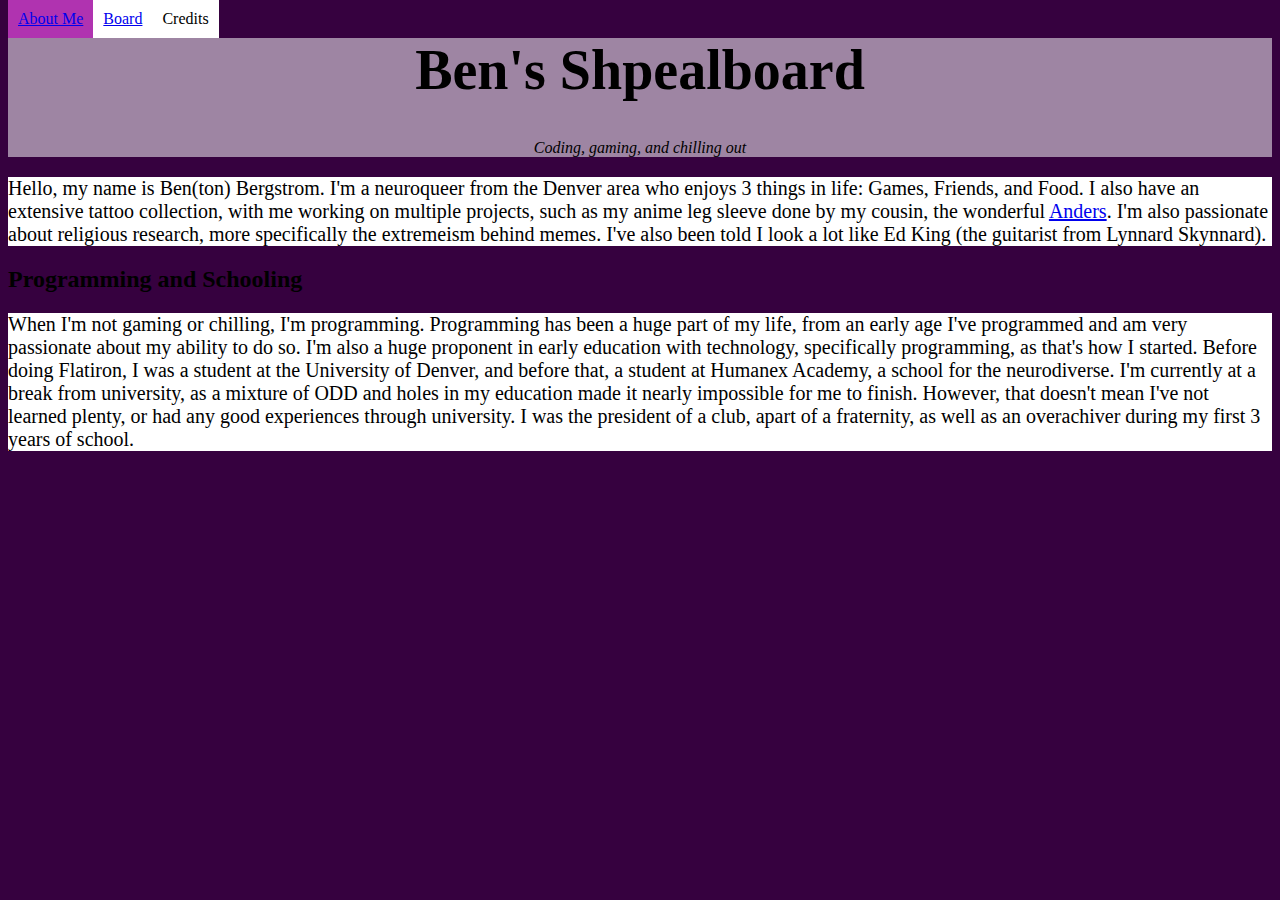
==== aboutme.html @ 7dd5dd24 "Added navbar and paragraphs" ====
<!DOCTYPE html>
<html lang="en">
    <head>
        <link rel="stylesheet" href="style.css">
        <title>Who's Ben(ton)?</title>
    </head>
    <body>
        <div class="title">
            <h1 id="title">Ben's Shpealboard</h1>
            <i>Coding, gaming, and chilling out</i>
        </div>
        <div class="navbar">
            <ul id="navbar-index">
                <li><a href="aboutme.html" class="active-href"> About Me</a></li>
                <li > <a href="index.html" >Board</a></li>
                <li><a>Credits</a></li>
            </ul>
        </div>
        <div class="body">
            <p id="paragraph1">
                Hello, my name is Ben(ton) Bergstrom. I'm a neuroqueer from the Denver area who
                enjoys 3 things in life: Games, Friends, and Food. I also have an extensive tattoo collection,
                with me working on multiple projects, such as my anime leg sleeve done by my cousin, the wonderful
                <a href="https://www.instagram.com/andersglossinger/?hl=en">Anders</a>. I'm also passionate
                about religious research, more specifically the extremeism behind memes. I've also been told I look a lot like Ed King
                (the guitarist from Lynnard Skynnard). 
            </p>
            <h2>Programming and Schooling</h2>
            <p id="paragraph2">
                When I'm not gaming or chilling, I'm programming. Programming has been a huge part of my life,
                from an early age I've programmed and am very passionate about my ability to do so. I'm also 
                a huge proponent in early education with technology, specifically programming, as that's how I started. 
                Before doing Flatiron, I was a student at the University of Denver, and before that, a student at Humanex Academy,
                a school for the neurodiverse. I'm currently at a break from university, as a mixture of ODD and holes in my education
                made it nearly impossible for me to finish. However, that doesn't mean I've not learned plenty, or had any good experiences through university.
                I was the president of a club, apart of a fraternity, as well as an overachiver during my first 3 years of school.

            </p>
        </div>
        <script src="script.js"></script>

    </body>
</html>
---- style.css ----
body {
    background: #36013F;
}
.title{
    background: rgba(255, 255, 255, 0.521);
    text-align:center;
}
.title #title{
    font-size: 56px;
}
#navbar-index {
    list-style-type: none;
    position: fixed;
    top: 0;
    margin: 0;
    padding: 0;
    width: 100%;
}
#navbar-index li a {
    display: block;
    padding: 10px;
    background-color: #ffffff;
}

#navbar-index li a:hover {
    background-color: #ddddddd0;
}

#navbar-index li{
    float: left;
}
#navbar-index li .active-href{
    background-color:rgb(176, 51, 176);

}
.body p{
    background-color:white;
    font-size:20px;
}
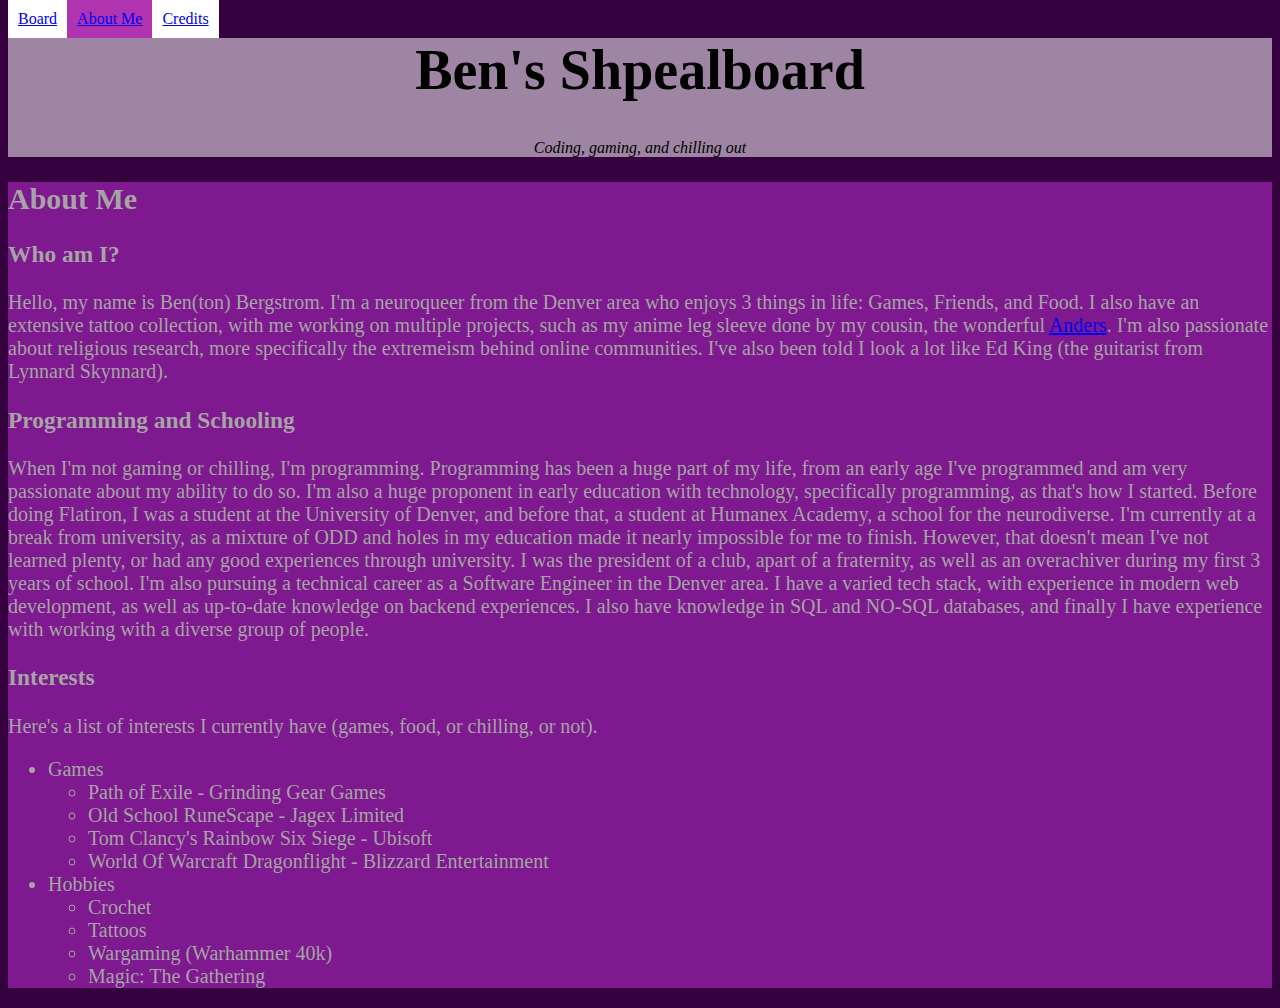
==== commit c9e1ab49: "Finished aboutme.html and added credits.html" ====
--- a/aboutme.html
+++ b/aboutme.html
@@ -11,21 +11,23 @@
         </div>
         <div class="navbar">
             <ul id="navbar-index">
+                <li > <a href="index.html" >Board</a></li>
                 <li><a href="aboutme.html" class="active-href"> About Me</a></li>
-                <li > <a href="index.html" >Board</a></li>
-                <li><a>Credits</a></li>
+                <li><a href="credits.html">Credits</a></li>
             </ul>
         </div>
         <div class="body">
+            <h2>About Me</h2>
+            <h3>Who am I?</h3>
             <p id="paragraph1">
                 Hello, my name is Ben(ton) Bergstrom. I'm a neuroqueer from the Denver area who
                 enjoys 3 things in life: Games, Friends, and Food. I also have an extensive tattoo collection,
                 with me working on multiple projects, such as my anime leg sleeve done by my cousin, the wonderful
                 <a href="https://www.instagram.com/andersglossinger/?hl=en">Anders</a>. I'm also passionate
-                about religious research, more specifically the extremeism behind memes. I've also been told I look a lot like Ed King
+                about religious research, more specifically the extremeism behind online communities. I've also been told I look a lot like Ed King
                 (the guitarist from Lynnard Skynnard). 
             </p>
-            <h2>Programming and Schooling</h2>
+            <h3>Programming and Schooling</h3>
             <p id="paragraph2">
                 When I'm not gaming or chilling, I'm programming. Programming has been a huge part of my life,
                 from an early age I've programmed and am very passionate about my ability to do so. I'm also 
@@ -34,8 +36,36 @@
                 a school for the neurodiverse. I'm currently at a break from university, as a mixture of ODD and holes in my education
                 made it nearly impossible for me to finish. However, that doesn't mean I've not learned plenty, or had any good experiences through university.
                 I was the president of a club, apart of a fraternity, as well as an overachiver during my first 3 years of school.
+                I'm also pursuing a technical career as a Software Engineer in the Denver area. I have a varied tech stack,
+                with experience in modern web development, as well as up-to-date knowledge on backend experiences. I also
+                have knowledge in SQL and NO-SQL databases, and finally I have experience with working with a diverse group of people.
+            </p>
+            <h3>Interests</h3>
+            <div class="interests">
+                <p>
+                    Here's a list of interests I currently have (games, food, or chilling, or not).
+                </p>
+                <ul id="interest-list">
+                    <li> Games
+                        <ul id="games">
+                            <li>Path of Exile - Grinding Gear Games</li>
+                            <li>Old School RuneScape - Jagex Limited</li>
+                            <li>Tom Clancy's Rainbow Six Siege - Ubisoft</li>
+                            <li>World Of Warcraft Dragonflight - Blizzard Entertainment</li>
+                        </ul>
+                    </li>
+                    <li> Hobbies
+                        <ul id="food">
+                            <li>Crochet</li>
+                            <li>Tattoos</li>
+                            <li>Wargaming (Warhammer 40k)</li>
+                            <li>Magic: The Gathering</li>
+                        </ul>
+                    </li>
 
-            </p>
+                </ul>
+
+            </div>
         </div>
         <script src="script.js"></script>
 
--- a/style.css
+++ b/style.css
@@ -12,7 +12,7 @@
     list-style-type: none;
     position: fixed;
     top: 0;
-    margin: 0;
+    margin: 0; 
     padding: 0;
     width: 100%;
 }
@@ -33,7 +33,9 @@
     background-color:rgb(176, 51, 176);
 
 }
-.body p{
-    background-color:white;
+.body{
+    color: rgb(166, 164, 164);
+
+    background-color: #7e198f;
     font-size:20px;
-}+}
